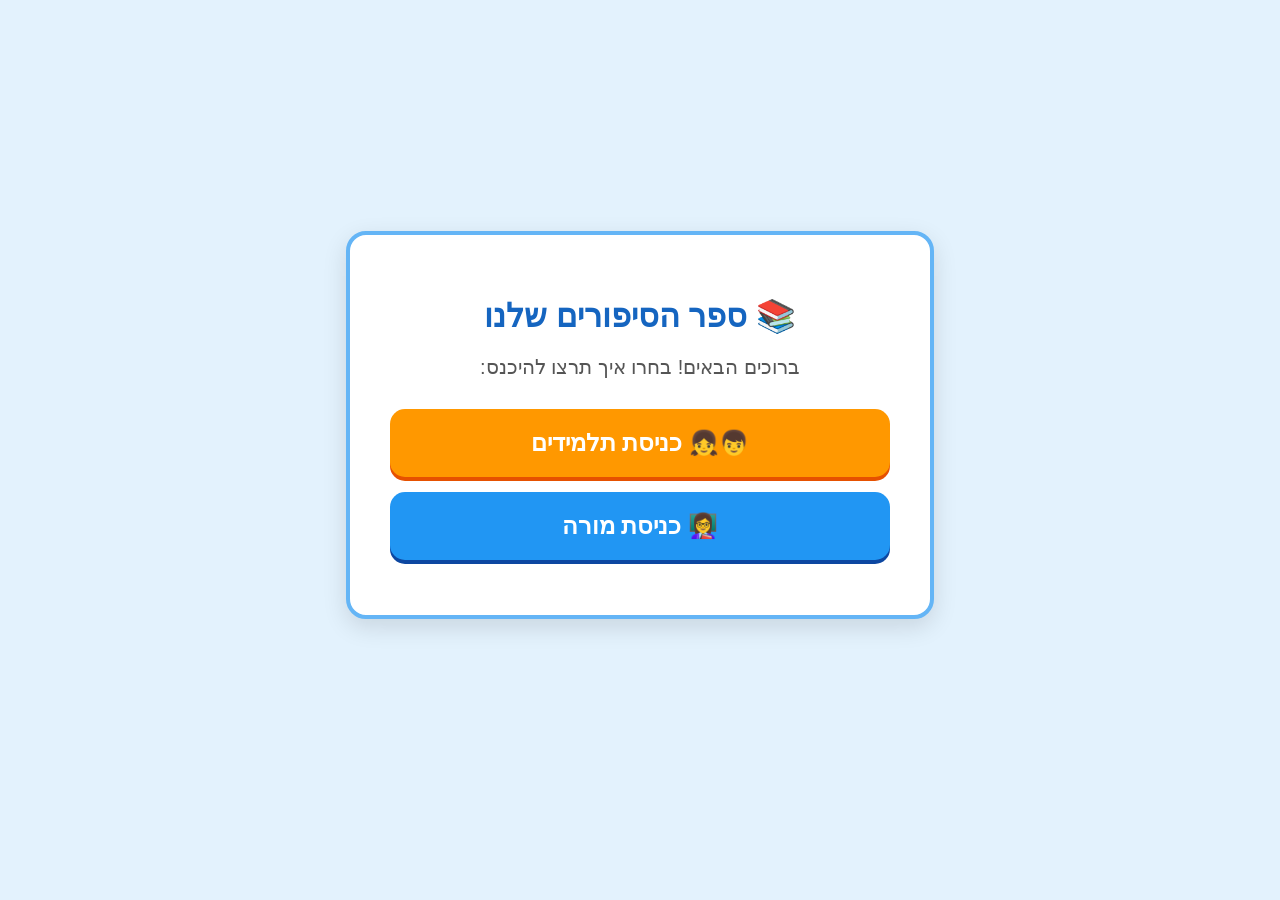
==== index.html @ 95143f7f "דגכעט" ====
<!DOCTYPE html>
<html lang="he" dir="rtl">
<head>
    <meta charset="UTF-8">
    <meta name="viewport" content="width=device-width, initial-scale=1.0">
    <title>ספר הסיפורים הכיתתי - דף הבית</title>
    <style>
        body {
            font-family: Arial, Helvetica, sans-serif;
            background-color: #e3f2fd;
            color: #333;
            margin: 0;
            padding: 20px;
            display: flex;
            justify-content: center;
            align-items: center;
            min-height: 90vh;
        }
        .card {
            background: #ffffff;
            padding: 40px;
            border-radius: 20px;
            box-shadow: 0 8px 25px rgba(0,0,0,0.12);
            text-align: center;
            max-width: 500px;
            width: 100%;
            border: 4px solid #64b5f6;
        }
        h1 {
            color: #1565c0;
            font-size: 32px;
            margin-bottom: 10px;
        }
        p {
            font-size: 20px;
            color: #555;
            margin-bottom: 30px;
        }
        .btn {
            display: block;
            width: 100%;
            padding: 20px;
            margin: 15px 0;
            font-size: 24px;
            font-weight: bold;
            color: white;
            text-decoration: none;
            border-radius: 15px;
            box-sizing: border-box;
            transition: transform 0.1s;
        }
        .btn:hover {
            transform: scale(1.02);
        }
        .btn-student {
            background-color: #ff9800;
            box-shadow: 0 4px 0 #e65100;
        }
        .btn-teacher {
            background-color: #2196F3;
            box-shadow: 0 4px 0 #0d47a1;
        }
    </style>
</head>
<body>

<div class="card">
    <h1>📚 ספר הסיפורים שלנו</h1>
    <p>ברוכים הבאים! בחרו איך תרצו להיכנס:</p>
    
    <a href="student.html" class="btn btn-student">👦👧 כניסת תלמידים</a>
    <a href="teacher.html" class="btn btn-teacher">👩‍🏫 כניסת מורה</a>
</div>

</body>
</html>
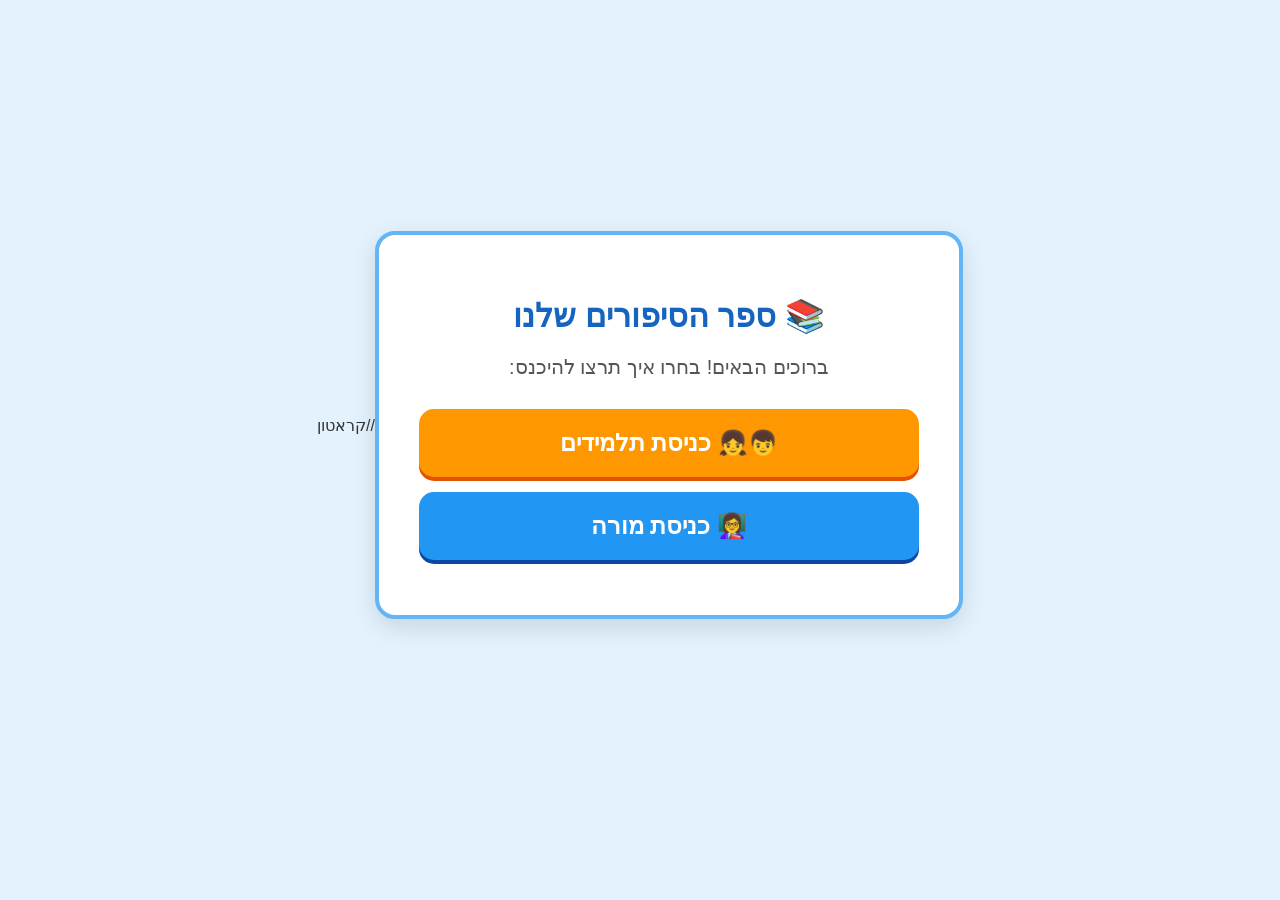
==== commit edc9f2b4: "Update index.html" ====
--- a/index.html
+++ b/index.html
@@ -73,4 +73,5 @@
 </div>
 
 </body>
-</html>+</html>
+//קראטון
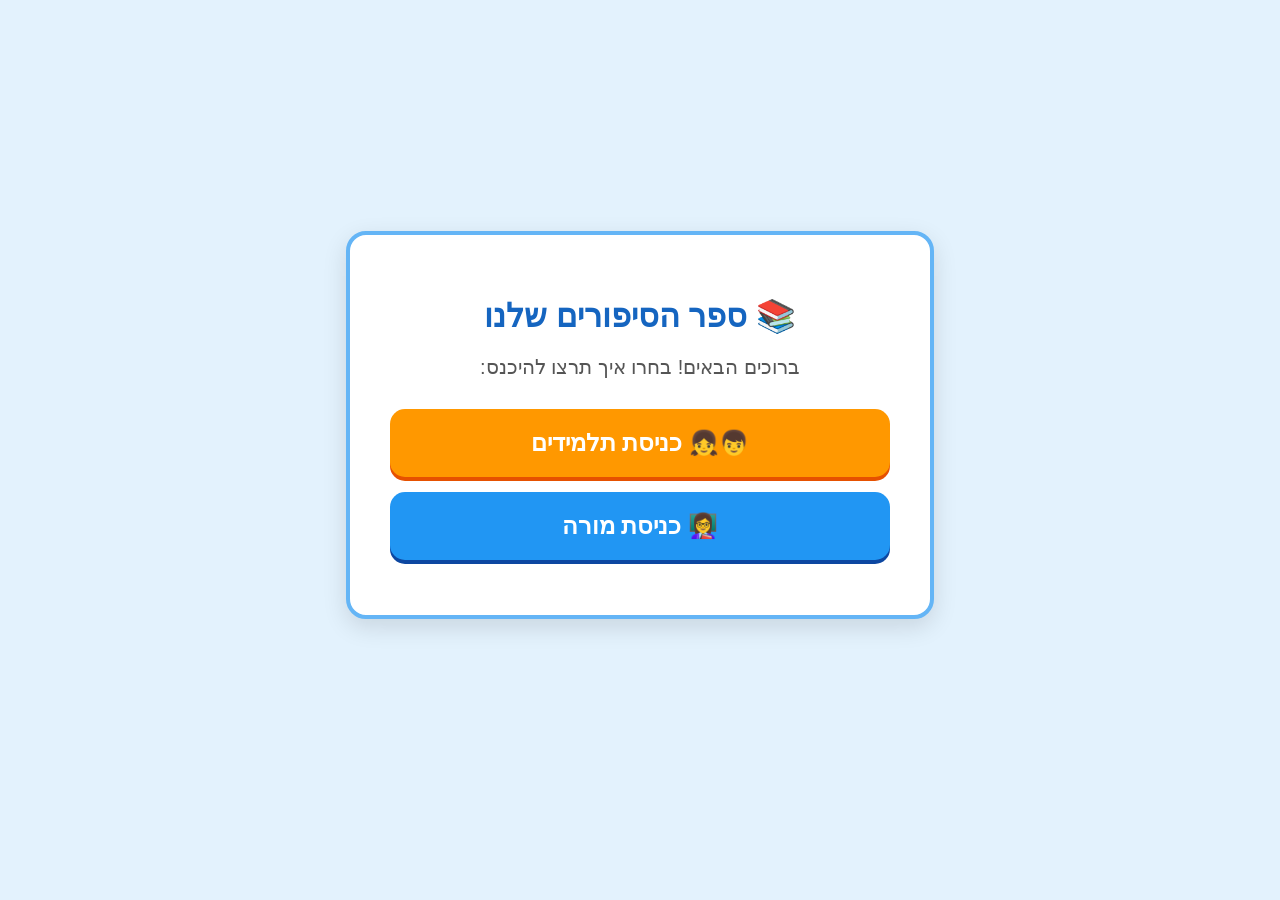
==== commit a667e411: "Update index.html" ====
--- a/index.html
+++ b/index.html
@@ -74,4 +74,3 @@
 
 </body>
 </html>
-//קראטון
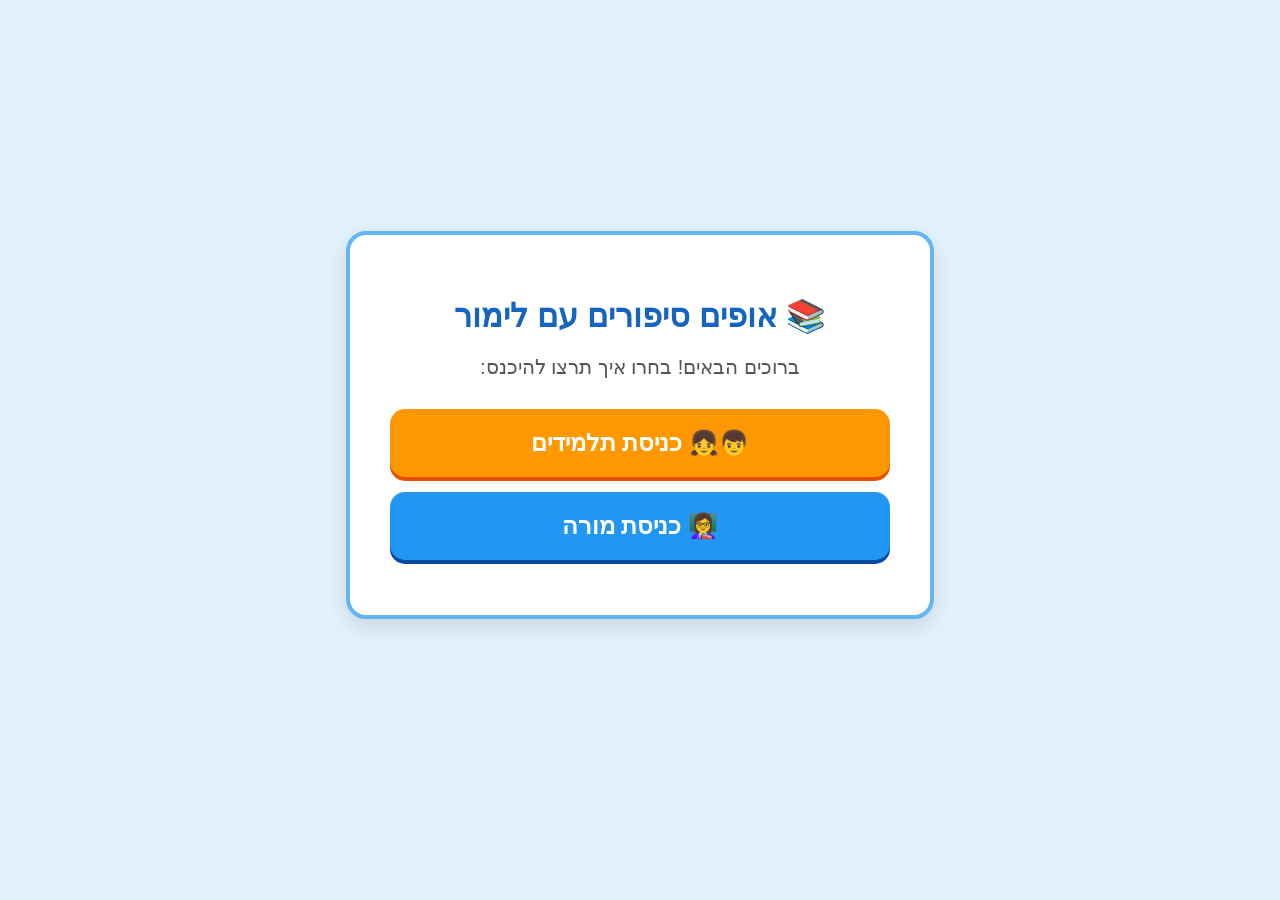
==== commit 7588bd5e: "Update index.html" ====
--- a/index.html
+++ b/index.html
@@ -3,7 +3,9 @@
 <head>
     <meta charset="UTF-8">
     <meta name="viewport" content="width=device-width, initial-scale=1.0">
-    <title>ספר הסיפורים הכיתתי - דף הבית</title>
+    <!-- מילת החיפוש הייחודית עבור גוגל -->
+    <title>אופים סיפורים עם לימור - ספר הסיפורים הכיתתי</title>
+    <meta name="description" content="אופים סיפורים עם לימור - כניסת תלמידים ומורה לכתיבת ספר הסיפורים הכיתתי">
     <style>
         body {
             font-family: Arial, Helvetica, sans-serif;
@@ -65,7 +67,7 @@
 <body>
 
 <div class="card">
-    <h1>📚 ספר הסיפורים שלנו</h1>
+    <h1>📚 אופים סיפורים עם לימור</h1>
     <p>ברוכים הבאים! בחרו איך תרצו להיכנס:</p>
     
     <a href="student.html" class="btn btn-student">👦👧 כניסת תלמידים</a>
@@ -73,4 +75,4 @@
 </div>
 
 </body>
-</html>
+</html>
